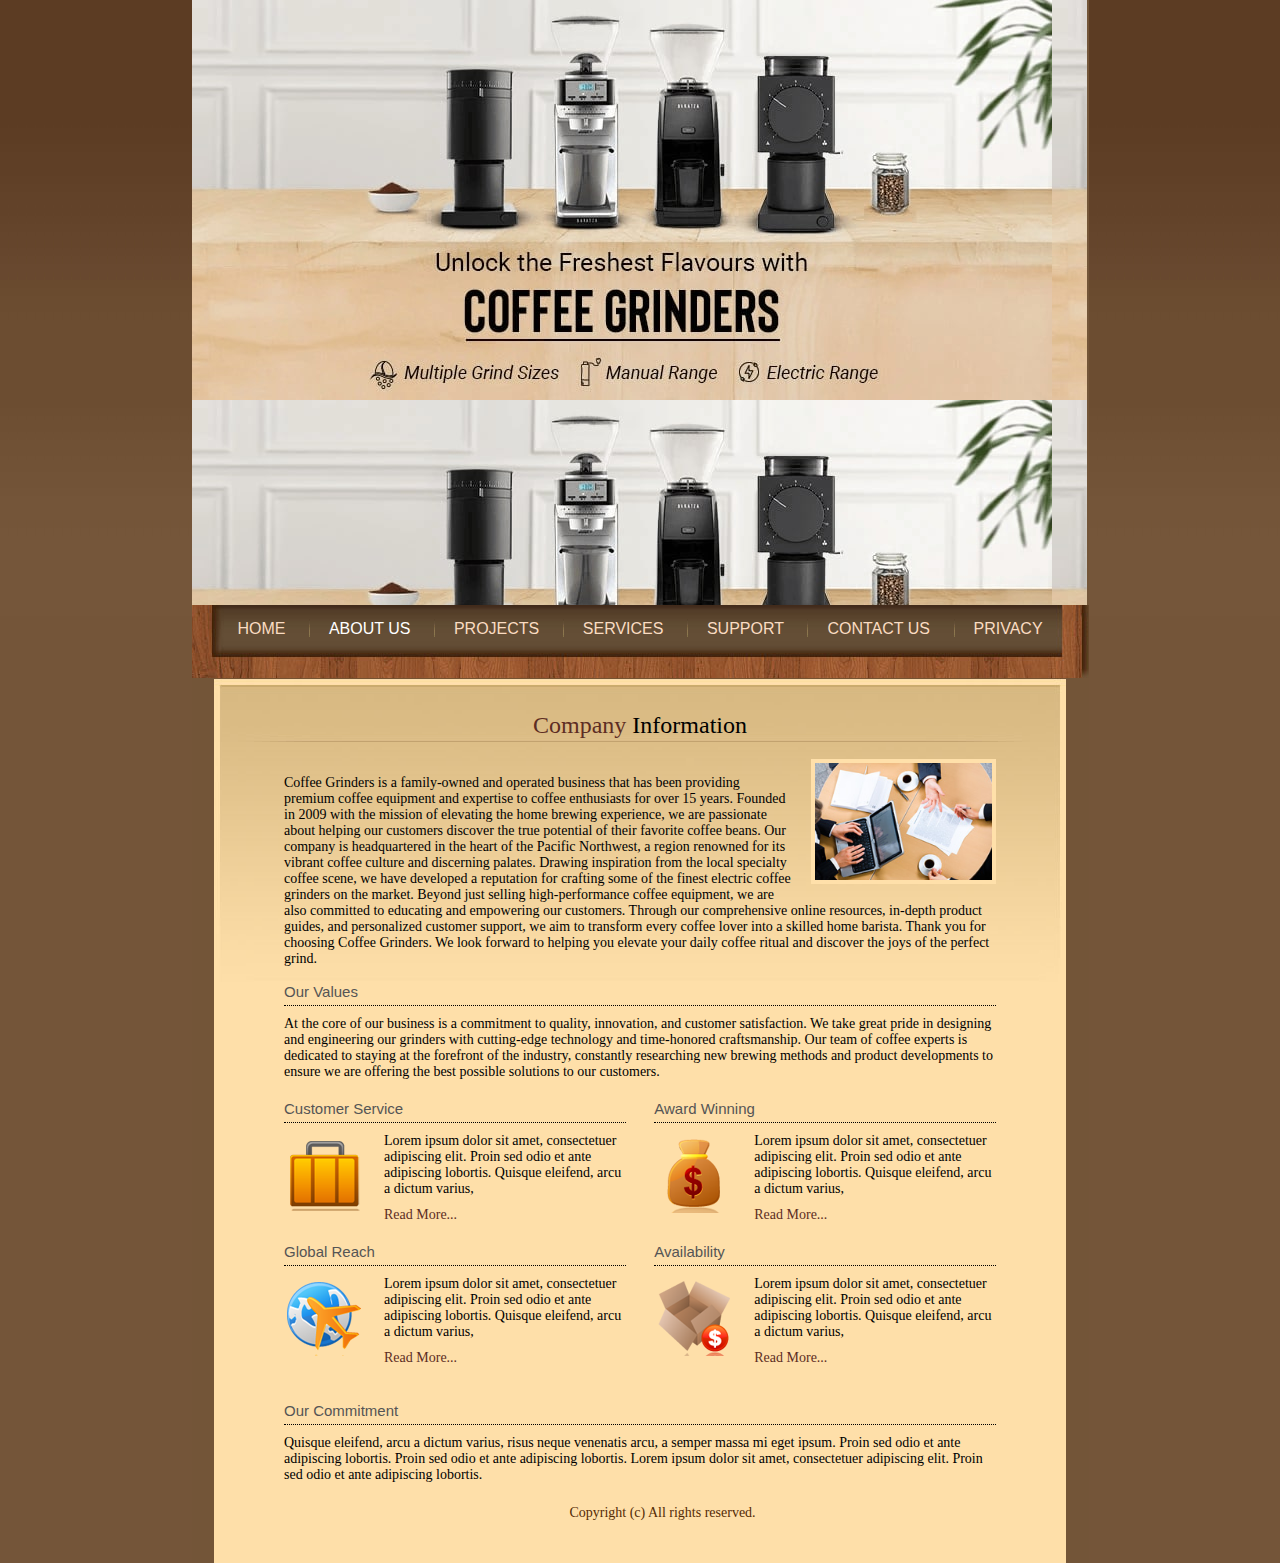
==== about_us.html @ 17501b64 "Commit" ====
<!DOCTYPE html>
<html lang="en">
<head>
<title>Coffee Grinders - About Us</title>
<meta charset="UTF-8">
<meta name="viewport" content="width=device-width, initial-scale=1.0">
<link href="css/style.css" rel="stylesheet" type="text/css" />
</head>
<body>
<div id="wrapper">
  <div id="banner">
    <div id="logo"></div>
  </div>
  <div class="menuBar">
    <ul>
      <li class="first"><a href="index.html">Home</a></li>
      <li><a class="current" href="about_us.html">About Us</a></li>
      <li><a href="projects.html">Projects</a></li>
      <li><a href="services.html">Services</a></li>
      <li><a href="support.html">Support</a></li>
      <li><a href="contact_us.html">Contact Us</a></li>
      <li class="last"><a href="privacy.html">Privacy</a></li>
    </ul>
  </div>
  <div class="container1_inner">
    <div class="container2r">
      <div class="workarea_inner">
        <h1><span class="welcome">Company</span> Information</h1>
        <div style="padding:20px 15px 10px 15px;">
          <div><img src="images/photo-about.jpg" alt="" width="177" height="117" class="aboutus-img" />
            <br />
            Coffee Grinders is a family-owned and operated business that has been providing premium coffee equipment and expertise to coffee enthusiasts for over 15 years. Founded in 2009 with the mission of elevating the home brewing experience, we are passionate about helping our customers discover the true potential of their favorite coffee beans.
            Our company is headquartered in the heart of the Pacific Northwest, a region renowned for its vibrant coffee culture and discerning palates. Drawing inspiration from the local specialty coffee scene, we have developed a reputation for crafting some of the finest electric coffee grinders on the market.
            Beyond just selling high-performance coffee equipment, we are also committed to educating and empowering our customers. Through our comprehensive online resources, in-depth product guides, and personalized customer support, we aim to transform every coffee lover into a skilled home barista.           
            Thank you for choosing Coffee Grinders. We look forward to helping you elevate your daily coffee ritual and discover the joys of the perfect grind.            <br />
            <br />
            <div class="clear"></div>
          </div>
          <div class="clear"></div>
          <div>
            <h5>Our Values</h5>
            <div> At the core of our business is a commitment to quality, innovation, and customer satisfaction. We take great pride in designing and engineering our grinders with cutting-edge technology and time-honored craftsmanship. Our team of coffee experts is dedicated to staying at the forefront of the industry, constantly researching new brewing methods and product developments to ensure we are offering the best possible solutions to our customers.
          </div>
          <div class="clear"></div>
          <div class="aboutcolumnzone">
            <div class="aboutcolumn1">
              <div>
                <h5>Customer Service</h5>
                <img src="images/ico-med-1.png" alt="" class="abouticon" /> Lorem ipsum dolor sit amet, consectetuer adipiscing elit. Proin sed odio et ante adipiscing lobortis. Quisque eleifend, arcu a dictum varius,
                <div class="insidereadmore"><a href="#">Read More...</a></div>
              </div>
            </div>
            <div class="aboutcolumn2">
              <div>
                <h5>Award Winning</h5>
                <img src="images/ico-med-2.png" alt="" class="abouticon" /> Lorem ipsum dolor sit amet, consectetuer adipiscing elit. Proin sed odio et ante adipiscing lobortis. Quisque eleifend, arcu a dictum varius,
                <div class="insidereadmore"><a href="#">Read More...</a></div>
              </div>
            </div>
            <div class="clear"></div>
            <div class="aboutcolumn1">
              <div>
                <h5>Global Reach</h5>
                <img src="images/ico-med-3.png" alt="" class="abouticon" /> Lorem ipsum dolor sit amet, consectetuer adipiscing elit. Proin sed odio et ante adipiscing lobortis. Quisque eleifend, arcu a dictum varius,
                <div class="insidereadmore"><a href="#">Read More...</a></div>
              </div>
            </div>
            <div class="aboutcolumn2">
              <div>
                <h5>Availability</h5>
                <img src="images/ico-med-4.png" alt="" class="abouticon" /> Lorem ipsum dolor sit amet, consectetuer adipiscing elit. Proin sed odio et ante adipiscing lobortis. Quisque eleifend, arcu a dictum varius,
                <div class="insidereadmore"><a href="#">Read More...</a></div>
              </div>
            </div>
            <div class="clear"></div>
          </div>
          <div>
            <h5>Our Commitment</h5>
            <div> Quisque eleifend, arcu a dictum varius, risus neque venenatis arcu, a semper massa mi eget ipsum. Proin sed odio et ante adipiscing lobortis. Proin sed odio et ante adipiscing lobortis. Lorem ipsum dolor sit amet, consectetuer adipiscing elit. Proin sed odio et ante adipiscing lobortis. </div>
          </div>
        </div>
      </div>
    </div>
  </div>
  <div class="menuBar2">
    <ul style="color:#542b05;">
      Copyright (c) All rights reserved.    </ul>
  </div>
</div>
</body>
</html>
---- css/style.css ----
/* CSS Document */
body
{
	background:#735538 url(../images/bg.jpg) left top repeat-x;
	margin:0px;
	padding:0px;
	font-size: 14px;
}

a {
	color:#5d2d23;
	text-decoration:underline;
}

a:hover {
	text-decoration:none;
}

#wrapper
{width:897px;
background-color:#735538;
margin:0 auto;
}
#banner
{width:895px;
height:605px;
background-image: url(../images/banner1.jpg); 
}
#logo
{
	width:272px;
	height:160px;
	background-image:url(../images/logo.png);
	background-repeat:no-repeat;
	margin-right: auto;
	margin-bottom: 0;
	margin-left: auto;
	background-position: center 23px;
}
.menuBar
{width:897px;
height:58px;
padding-top:15px;
background-image: url(../images/menubar.jpg);
background-repeat:no-repeat; 
}
.menuBar ul
{margin:0px;
padding:0px; text-align:center;
}
.menuBar li
{display:inline;
padding:10px 20px 0px 20px;
list-style-type:none; background:url(../images/menu_border.gif) no-repeat 0 7px;
}

.menuBar li.first{background:none}

.menuBar li a
{
text-decoration:none;
color:#FADCC2;
font:16px Myriad Pro, Arial, Helvetica, sans-serif;
text-transform:uppercase;
}

.menuBar li a:hover{text-decoration:none; color:#ffffff;}
.menuBar li a.current{text-decoration:none; color:#ffffff;}


.container1
{width:852px;
background:#FEDFA9 url(../images/containerbg.jpg) left top no-repeat;
margin:0 auto;
}

.container1_inner
{width:852px;
background:#FEDFA9 url(../images/containerbg_1.jpg) left top no-repeat;
margin:0 auto;
}

.container1.inner
{
	width:852px;
	margin:0 auto;
	background-color: #FEDFA9;
	background-image: url(../images/containerbg_1.jpg);
	background-repeat: no-repeat;
	background-position: left top;
}

.workarea {
	background:url(../images/pic1.jpg) 97% 100% no-repeat;
	padding:34px 55px 0px 55px;
}

.workarea_inner {
	padding:34px 55px 0px 55px;
	background:none;
}

.workarea.inner{background:none;}

h1
{font-size:24px;
text-align:center;
margin:0px;
font-weight:200;
padding:0px 0px 0px 0px;
font-family:Georgia, "Times New Roman", Times, serif;
}
h2
{font-size:24px;
margin:0px;
font-weight:200;
color:#5D2D23;
padding:40px 0px 0px 60px;
font-family:Georgia, "Times New Roman", Times, serif;
}
h3
{font-size:24px;
margin:0px;
font-weight:200;
color:#5D2D23;
padding:44px 0px 0px 40px;
font-family:Georgia, "Times New Roman", Times, serif;
}
.textContainer1
{color:#000000;
font-size:12px;
margin-top:20px;
text-align:justify;
width:753px;
height:145px;
font-family:Georgia, "Times New Roman", Times, serif;
}
.textContainer2
{color:#000000;
font-size:12px;
margin-top:20px;
float:left;
width:477px;
height:215px;
text-align:justify;
font-family:Georgia, "Times New Roman", Times, serif;
}
.clear
{clear:both;
	margin:0px;
	padding:0px;
}
.pic1
{margin:20px 0px 0px 0px;
float:right;
width:259px;
height:215px;
background-image:url(../images/pic1.jpg);
}
.orangeBar
{
	width:868px;
	height:105px;
	background-image:url(../images/barorange.png);
	margin-top: 0;
	margin-right: auto;
	margin-bottom: 0;
	margin-left: auto;
}
.features
{
  padding:25px 0px 10px 320px;
  margin:0px 0px 0px 0px;
}
.features ul
{margin:0px;
padding:0px;
}
.features li
{ padding:0px 0px 0px 0px;
list-style-type:disc;
}
.price
{color:#83420D;
 width:197px;
 text-align:center;
 font-family:Georgia, "Times New Roman", Times, serif;
 padding:0px 0px 0px 260px;
 }
.container2
{width:852px;
background:#fedfa8 url(../images/containerbg2.jpg) left bottom no-repeat;
margin:0 auto;
padding:0px 0px 44px 0px;
}

.container2.inner
{width:852px;
background:url(../images/containerbg2.jpg) left bottom no-repeat;
margin:0 auto;
padding:0px 0px 44px 0px;
}


.specialOffers
{width:280px;
 float:left;
 }
.border
{background-image: url(../images/border.png);
height:1px;
width:252px;
margin:2px 0px 0px 0px;
}

.specialFeatures
{ 
	margin:0px 0px 0px 0px;
  	padding:22px 0px 0px 43px;
	 float:left;
}
 
.specialFeatures ul
{
	margin:0px;
 	padding:0px;
}

.specialFeatures li
{ 
	padding:0px 0px 0px 20px;
	list-style:none;
 	background:url(../images/bullet.jpg) 0px 7px no-repeat;
} 

.specialFeatures li a{
color:#5F5033;
text-decoration:underline;
font-weight:bold;
}
.specialFeatures li a:hover {
}
.specialPic
{width:530px;
height:270px;
 float:left;
 margin:40px 20px 0px 10px;
 background-image: url(../images/pic2.jpg); 
}
.menuBar2
{width:897px;
height:58px;
margin-top:12px;
}
.menuBar2 ul
{margin:0px;
padding:0px; text-align:center;
}
.menuBar2 li
{display:inline;
list-style-type:none; 
/*background:url(../images/footer_menu_border.gif) no-repeat 0 2px;*/
border-right:1px solid #fedfa8;
}
.menuBar2 li.first{background:none}

.menuBar2 li a
{text-decoration:none;
color:#FEDFA8;
font-size:11px;
text-transform:uppercase;
padding:10px 15px 0px 15px;
font-family:Georgia, "Times New Roman", Times, serif;
}
.menuBar2 li a:hover{text-decoration:underline}
.menuBar2 li a.current{text-decoration:underline}

.welcome
{
	color: #5D2D23;
}
.brownText
{
	color: #96410E;
	font-weight: bold;

}
.order
{
	color: #83420D;
	font-weight: bold;
}
.navLine
{
	color: #FEDFA8;
}






/* inner pages css start */
h1.inner{font:20px tahoma, Arial; color:#fff; font-weight:100; margin:0px; padding:8px 0px 10px 10px; text-decoration:none}
h1.inner span{font:24px tahoma, Arial; color:#fff; font-weight:100; margin:0px; padding:25px 0px 10px 0px; background:none}
.aboutus-img{float:right; border:4px solid #ffe0aa;	margin:0px 0px 10px 20px;}
h5{font:15px Myriad Pro, Arial, Helvetica, sans-serif; color:#555555; font-weight:100; padding:0px 0px 5px 0px;	border-bottom:1px dotted #000;	margin:0px 0px 10px 0px; }
h6{font:17px Myriad Pro, Arial, Helvetica, sans-serif; color:#555555; font-weight:100; padding:0px 0px 5px 0px;	margin:0px 0px 10px 0px; }
.aboutcolumnzone{padding:20px 0px 16px 0px;}
.aboutcolumn1{width:48%; float:left; margin:0px 0px 10px 0px;}
.aboutcolumn2{width:48%; float:right; margin:0px 0px 10px 0px;}
.abouticon{float:left; margin:0px 20px 0px 0px;}
.insidereadmore{padding:10px 0px 10px 0px;}
.insidereadmore a{color:#5D2D23; font-size:14px; text-decoration:none}
.insidereadmore a:hover{text-decoration:underline}

a.projects{color:#5D2D23; font-size:14px; text-decoration:underline}
a:hover.projects{text-decoration:none}

input.button{color:#ffffff;	background:#414141;	font:bold 11px Arial, Helvetica, sans-serif; text-decoration:none; padding:10px 10px; margin:0px 5px 5px 0;	border:1px solid #000;}
input.button:hover{cursor:pointer; color:#cccccc;}
.project-img{float:right; margin-left:20px;	border: 6px solid #ffe0aa;}
.whiteheading{font:30px Myriad Pro, Arial; color:#000; font-weight:100;	padding:0px; margin:25px 0px 20px 0px;}
.ourprojectrow{margin-bottom:20px; border-bottom:1px dotted #000; padding-bottom:10px;}
.servicecolumnzone{padding:20px 0px 16px 0px;}
.servicecolumn1{width:48%; float:left; margin:0px 0px 10px 0px;}
.servicecolumn2{width:48%; float:right;	margin:0px 0px 10px 0px;}
.blog-posted-row{padding:3px; background:#e4cea7}

.blog-posted-row a{color:#5D2D23; font-size:14px; text-decoration:underline; padding:0 0 0 8px}
.blog-posted-row a:hover{text-decoration:none}
/* inner pages css ends */
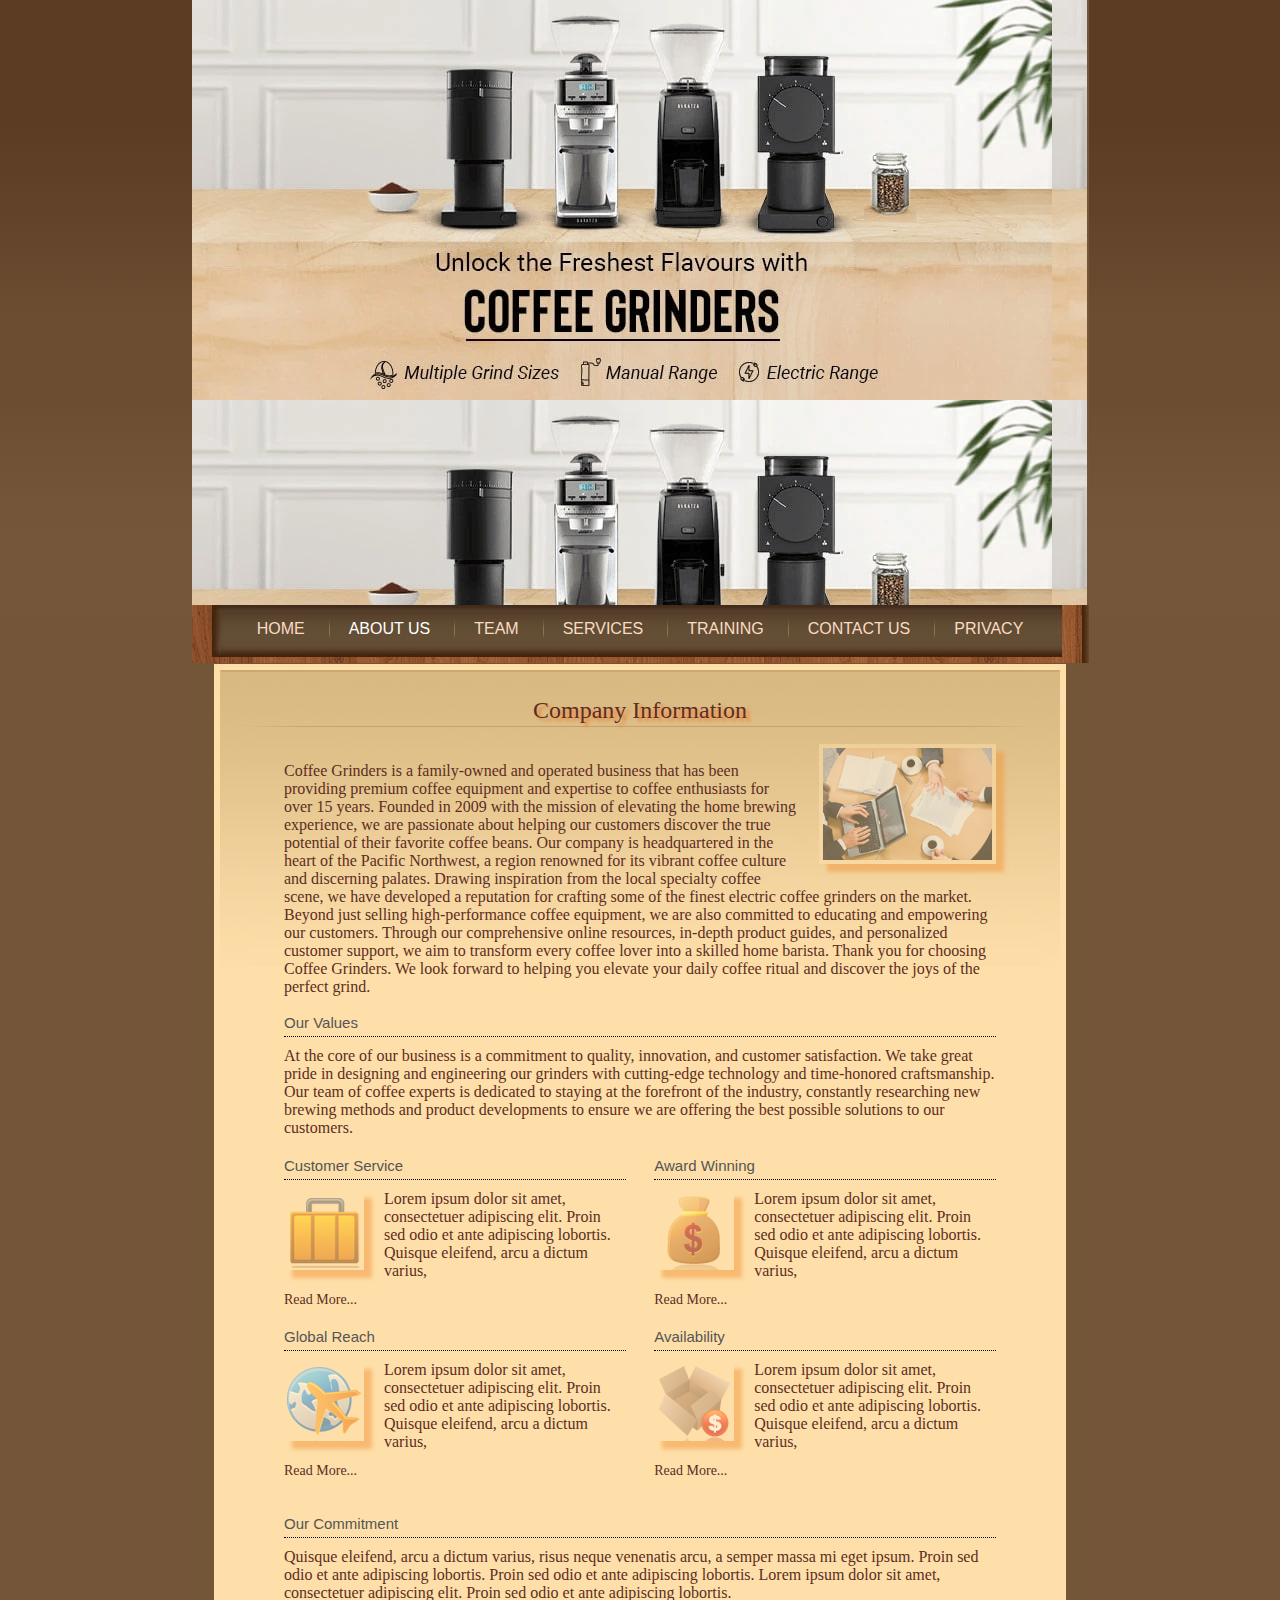
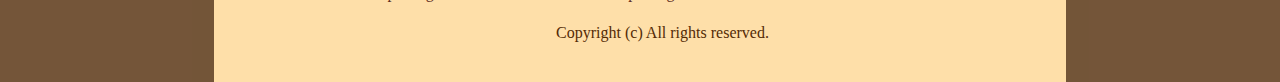
==== commit 2c536a0b: "updated" ====
--- a/about_us.html
+++ b/about_us.html
@@ -15,9 +15,9 @@
     <ul>
       <li class="first"><a href="index.html">Home</a></li>
       <li><a class="current" href="about_us.html">About Us</a></li>
-      <li><a href="projects.html">Projects</a></li>
+      <li><a href="team.html">Team</a></li>
       <li><a href="services.html">Services</a></li>
-      <li><a href="support.html">Support</a></li>
+      <li><a href="training.html">Training</a></li>
       <li><a href="contact_us.html">Contact Us</a></li>
       <li class="last"><a href="privacy.html">Privacy</a></li>
     </ul>
--- a/css/style.css
+++ b/css/style.css
@@ -297,6 +297,50 @@
 
 
 
+
+img {
+
+    max-width: 100%;
+    opacity: 0.5;
+    transition: all 150ms;
+    box-shadow:rgb(243, 150, 58) 8px 8px 4px;
+}
+
+*{
+    box-sizing: border-box ;
+}
+
+h1 {
+    text-shadow: rgb(236, 129, 57) 0.3vw 0.3vh 0.4vmin;
+}
+
+h2 {
+  
+
+}
+
+img:hover{
+    opacity: 1;
+    box-shadow:rgb(236, 131, 56) 2px 2px 2px;
+
+}
+figcaption {
+    font-style: italic;
+    width: 120%;
+    text-align: left;
+}
+
+figcaption::before {
+    content: 'fig. ';
+    
+}
+
+article {
+
+    display: grid;
+    grid-template-columns: repeat(auto-fit, minmax(300px, 1fr));
+gap: 1%;
+}
 
 
 
@@ -330,3 +374,316 @@
 .blog-posted-row a{color:#5D2D23; font-size:14px; text-decoration:underline; padding:0 0 0 8px}
 .blog-posted-row a:hover{text-decoration:none}
 /* inner pages css ends */
+
+/* CSS Reset */
+* {
+	margin: 0;
+	padding: 0;
+	box-sizing: border-box;
+  }
+  
+  ul {
+	list-style-type: none;
+  }
+  
+  /* Style rules for desktop viewport */
+  body {
+	font-family: 'Roboto', sans-serif;
+	font-size: 16px;
+	color: #5D2D23;
+  }
+  
+  header h1 {
+	font-family: 'DM Serif Display', serif;
+	font-size: 2.5em;
+	font-weight: normal;
+  }
+  
+  nav ul {
+	display: flex;
+	justify-content: center;
+	margin-top: 1em;
+  }
+  
+  nav li {
+	margin: 0 1em;
+  }
+  
+  nav a {
+	text-decoration: none;
+	color:#5D2D23;
+  }
+  
+  .action {
+	background-color:#5D2D23;
+	color: #fff;
+	padding: 1em 2em;
+	border-radius: 5px;
+	font-size: 1.25em;
+	display: inline-block;
+	margin-top: 1em;
+  }
+  
+  #piano, #guitar, #violin {
+	text-align: center;
+	margin-top: 2em;
+  }
+  
+  #info ul {
+	margin-left: 10%;
+  }
+  
+  .round {
+	border-radius: 8px;
+  }
+  
+  #contact a {
+	color:#5D2D23;
+	text-decoration: none;
+  }
+  
+  .tel-link {
+	background-color: #5D2D23;
+	padding: 2%;
+	margin: 0 auto;
+	width: 80%;
+	text-align: center;
+	border-radius: 5px;
+  }
+  
+  .tel-link a {
+	color: #fff;
+	text-decoration: none;
+	font-size: 1.5em;
+	display: block;
+  }
+  
+  .email-link {
+	color: #5D2D23;
+	text-decoration: none;
+  }
+  
+  .map {
+	width: 95%;
+	height: 50%;
+  }
+  
+  /* Style rules for mobile viewport */
+  @media (max-width: 767px) {
+	.tab-desk {
+	  display: none;
+	}
+  
+	header h1 {
+	  font-size: 1.5em;
+	}
+  
+	nav li {
+	  display: block;
+	  border-top: 1px solid #e5e9fc;
+	}
+  
+	#piano, #guitar, #violin {
+	  margin-top: 1em;
+	}
+  }
+  
+  
+	/* Media Query for Tablet Viewport */
+  @media screen and (min-width: 550px), print {
+	/* Tablet Viewport: Show tab-desk class, hide mobile class */
+	.tab-desk {
+	  display: block;
+	}
+	.mobile {
+	  display: none;
+	}
+	
+	/* Tablet Viewport: Style rule for header content */
+	span.tab-desk {
+	  display: inline;
+	}
+	
+	/* Tablet Viewport: Style rules for nav area */
+	nav li {
+	  border-top: none;
+	  display: inline-block;
+	  font-size: 1.5em;
+	  border-right: 1px solid #e5e9fc;
+	}
+	
+	nav li:last-child {
+	  border-right: none;
+	}
+	
+	nav li a {
+	  padding: 0.25em 0.5em;
+	}
+	
+	/* Tablet Viewport: Style rule for map */
+	.map {
+	  width: 500px;
+	  height: 450px;
+	}
+  }
+  
+  /* Media Query for Desktop Viewport */
+  @media screen and (min-width: 769px), print {
+	/* Desktop Viewport: Style rule for header */
+	header {
+	  padding: 2%;
+	}
+	
+	/* Desktop Viewport: Style rules for nav area */
+	nav li a {
+	  padding: 0.5em 1.5em;
+	}
+	
+	nav li a:hover {
+	  color: #5D2D23;
+	  background-color: #e5e9fc;
+	}
+	
+	/* Desktop Viewport: Style rules for main content */
+	#info ul {
+	  margin-left: 5%;
+	}
+	
+	main h3 {
+	  font-size: 1.5em;
+	}
+	
+	#piano, #guitar, #violin {
+	  width: 29%;
+	  float: left;
+	  margin: 0 2%;
+	}
+  }
+  
+  /* Media Query for Print */
+  @media print {
+	body {
+	  background-color: #fff;
+	  color: #000;
+	}
+  }
+  
+  /* CSS Reset */
+  html, body, header, nav, main, section, aside, figure, figcaption, footer {
+	margin: 0;
+	padding: 0;
+	border: 0;
+	font-size: 100%;
+	font: inherit;
+	vertical-align: baseline;
+  }
+  
+  /* Style rule for box sizing applies to all elements */
+  * {
+	box-sizing: border-box;
+  }
+  
+  img {
+	max-width: 100%;
+	height: auto;
+  }
+  
+  /* Mobile viewport */
+  @media screen and (max-width: 767px) {
+	aside {
+	  text-align: center;
+	  font-size: 1.5em;
+	  font-weight: bold;
+	  color:#5D2D23;
+	  text-shadow: 3px 3px 10px #8280cb;
+	}
+  
+	figure {
+	  position: relative;
+	  max-width: 275px;
+	  margin: 2% auto;
+	  border: 8px solid#5D2D23;
+	}
+  
+	figcaption {
+	  position: absolute;
+	  bottom: 0;
+	  background: #5D2D23;
+	  color: #fff;
+	  width: 100%;
+	  padding: 5% 0;
+	  text-align: center;
+	  font-family: Verdana, Arial, sans-serif;
+	  font-size: 1.5em;
+	  font-weight: bold;
+	}
+  }
+  
+  /* Tablet viewport */
+  @media screen and (min-width: 768px) {
+	.grid {
+	  display: grid;
+	  grid-template-columns: repeat(2, 1fr);
+	  grid-gap: 20px;
+	}
+  
+	aside {
+	  grid-column: 1 / span 2;
+	}
+  }
+  
+  /* Desktop viewport */
+  @media screen and (min-width: 1200px) {
+	.grid {
+	  grid-template-columns: repeat(4, 1fr);
+	}
+  
+	aside {
+	  grid-column: 1 / span 4;
+	}
+  
+	figcaption {
+	  font-size: 1em;
+	}
+  }
+
+/* Table Styles */
+table {
+	width: 100%;
+	border-collapse: collapse;
+	font-family: Arial, sans-serif;
+	font-size: 14px;
+  }
+  
+  th, td {
+	padding: 10px;
+	text-align: left;
+	border: 1px solid #ddd;
+  }
+  
+  th {
+	background-color: #f2f2f2;
+  }
+  
+  /* Header Styles */
+  .header {
+	background-color: #98692f;
+	padding: 20px;
+	text-align: center;
+	font-size: 24px;
+	font-weight: bold;
+	color: #f3eaea;
+  }
+
+  
+  /* Responsive Styles */
+  @media (max-width: 1024px) {
+	table {
+	  font-size: 12px;
+	}
+  
+	th, td {
+	  padding: 8px;
+	}
+  }
+  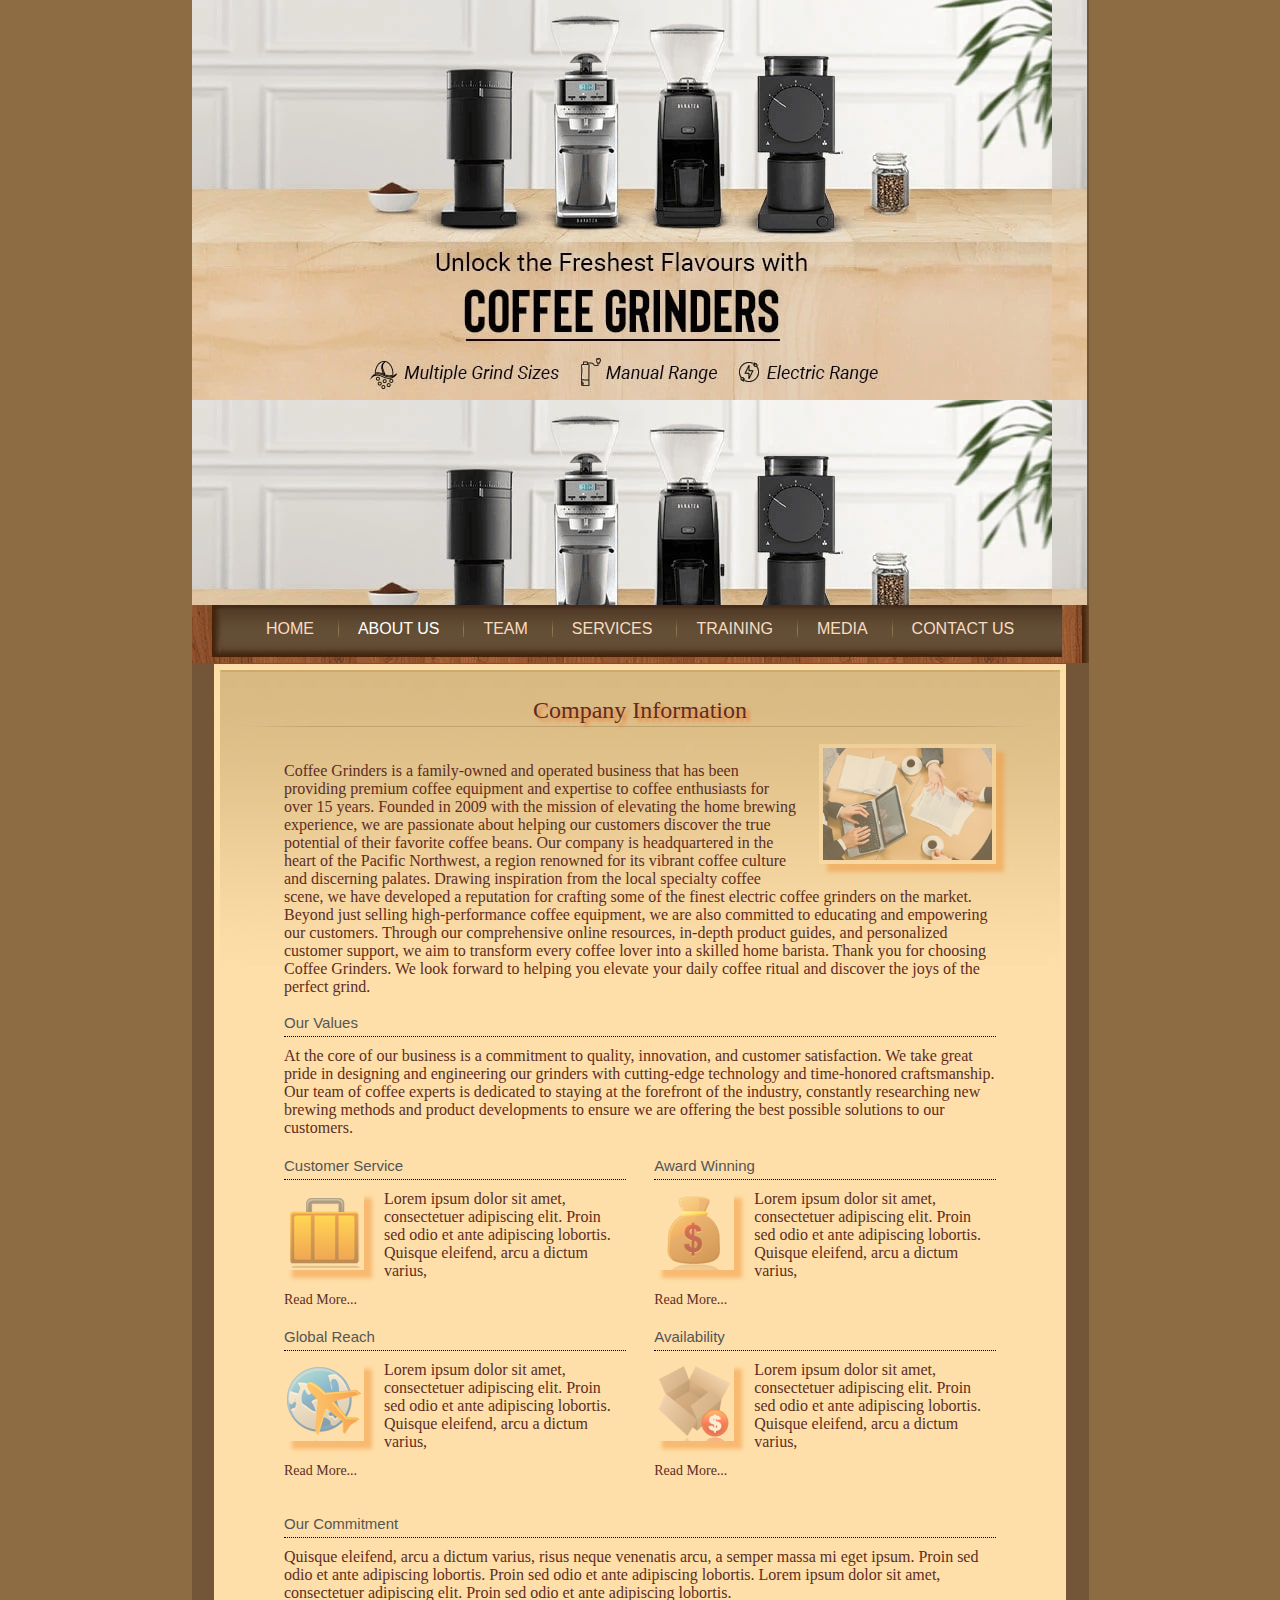
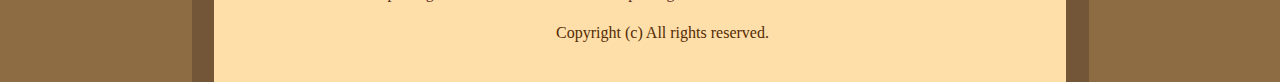
==== commit fc9f6d6f: "commit" ====
--- a/about_us.html
+++ b/about_us.html
@@ -5,6 +5,7 @@
 <meta charset="UTF-8">
 <meta name="viewport" content="width=device-width, initial-scale=1.0">
 <link href="css/style.css" rel="stylesheet" type="text/css" />
+<link rel="icon" href="images/favicon.png" type="image/x-icon">
 </head>
 <body>
 <div id="wrapper">
@@ -18,14 +19,14 @@
       <li><a href="team.html">Team</a></li>
       <li><a href="services.html">Services</a></li>
       <li><a href="training.html">Training</a></li>
-      <li><a href="contact_us.html">Contact Us</a></li>
-      <li class="last"><a href="privacy.html">Privacy</a></li>
+      <li><a href="media.html">Media</a></li>
+      <li class="last"><a href="contact_us.html">Contact Us</a></li>
     </ul>
   </div>
   <div class="container1_inner">
     <div class="container2r">
       <div class="workarea_inner">
-        <h1><span class="welcome">Company</span> Information</h1>
+        <h1><span class="welcome">Company Information</h1>
         <div style="padding:20px 15px 10px 15px;">
           <div><img src="images/photo-about.jpg" alt="" width="177" height="117" class="aboutus-img" />
             <br />
@@ -87,5 +88,7 @@
       Copyright (c) All rights reserved.    </ul>
   </div>
 </div>
+<button id="backToTopBtn" class="back-to-top">Top</button>
+<script src="js/scripts.js"></script>
 </body>
 </html>
--- a/css/style.css
+++ b/css/style.css
@@ -1,7 +1,7 @@
 /* CSS Document */
 body
 {
-	background:#735538 url(../images/bg.jpg) left top repeat-x;
+	background:#8d6c43 left top repeat-x;
 	margin:0px;
 	padding:0px;
 	font-size: 14px;
@@ -341,6 +341,36 @@
     grid-template-columns: repeat(auto-fit, minmax(300px, 1fr));
 gap: 1%;
 }
+
+
+.offer:hover {
+	transform: scale(1.25);
+	cursor: pointer;
+}
+
+.about-video video {
+	max-width: 100%;
+}
+
+
+@keyframes hoverEffect {
+    0% { transform: scale(1); }
+    50% { transform: scale(1.2); }
+    100% { transform: scale(1); }
+}
+
+@-webkit-keyframes hoverEffect {
+    0% { -webkit-transform: scale(1); }
+    50% { -webkit-transform: scale(1.2); }
+    100% { -webkit-transform: scale(1); }
+}
+
+.welcome {
+    display: inline-block;
+    animation: hoverEffect 2s infinite;
+    -webkit-animation: hoverEffect 2s infinite;
+}
+
 
 
 
@@ -423,11 +453,7 @@
 	display: inline-block;
 	margin-top: 1em;
   }
-  
-  #piano, #guitar, #violin {
-	text-align: center;
-	margin-top: 2em;
-  }
+
   
   #info ul {
 	margin-left: 10%;
@@ -483,9 +509,7 @@
 	  border-top: 1px solid #e5e9fc;
 	}
   
-	#piano, #guitar, #violin {
-	  margin-top: 1em;
-	}
+	
   }
   
   
@@ -553,12 +577,6 @@
 	  font-size: 1.5em;
 	}
 	
-	#piano, #guitar, #violin {
-	  width: 29%;
-	  float: left;
-	  margin: 0 2%;
-	}
-  }
   
   /* Media Query for Print */
   @media print {
@@ -639,7 +657,7 @@
 	}
   
 	aside {
-	  grid-column: 1 / span 4;
+	  grid-column: 1 / span 4; 
 	}
   
 	figcaption {
@@ -655,14 +673,15 @@
 	font-size: 14px;
   }
   
+  
   th, td {
 	padding: 10px;
 	text-align: left;
-	border: 1px solid #ddd;
+	border: 1px solid #f9cc88;
   }
   
   th {
-	background-color: #f2f2f2;
+	background-color: #deab60;
   }
   
   /* Header Styles */
@@ -686,4 +705,29 @@
 	  padding: 8px;
 	}
   }
-  +  
+
+  /* Basic styling for the content */
+.content {
+    height: 2000px; 
+    padding: 20px;
+}
+
+/* Styling for the Back-to-Top button */
+.back-to-top {
+    position: fixed;
+    bottom: 20px;
+    right: 20px;
+    display: none; 
+    padding: 10px 20px;
+    font-size: 16px;
+    background-color: #007bff;
+    color: white;
+    border: none;
+    border-radius: 5px;
+    cursor: pointer;
+}
+
+.back-to-top:hover {
+    background-color: #0056b3;
+}
